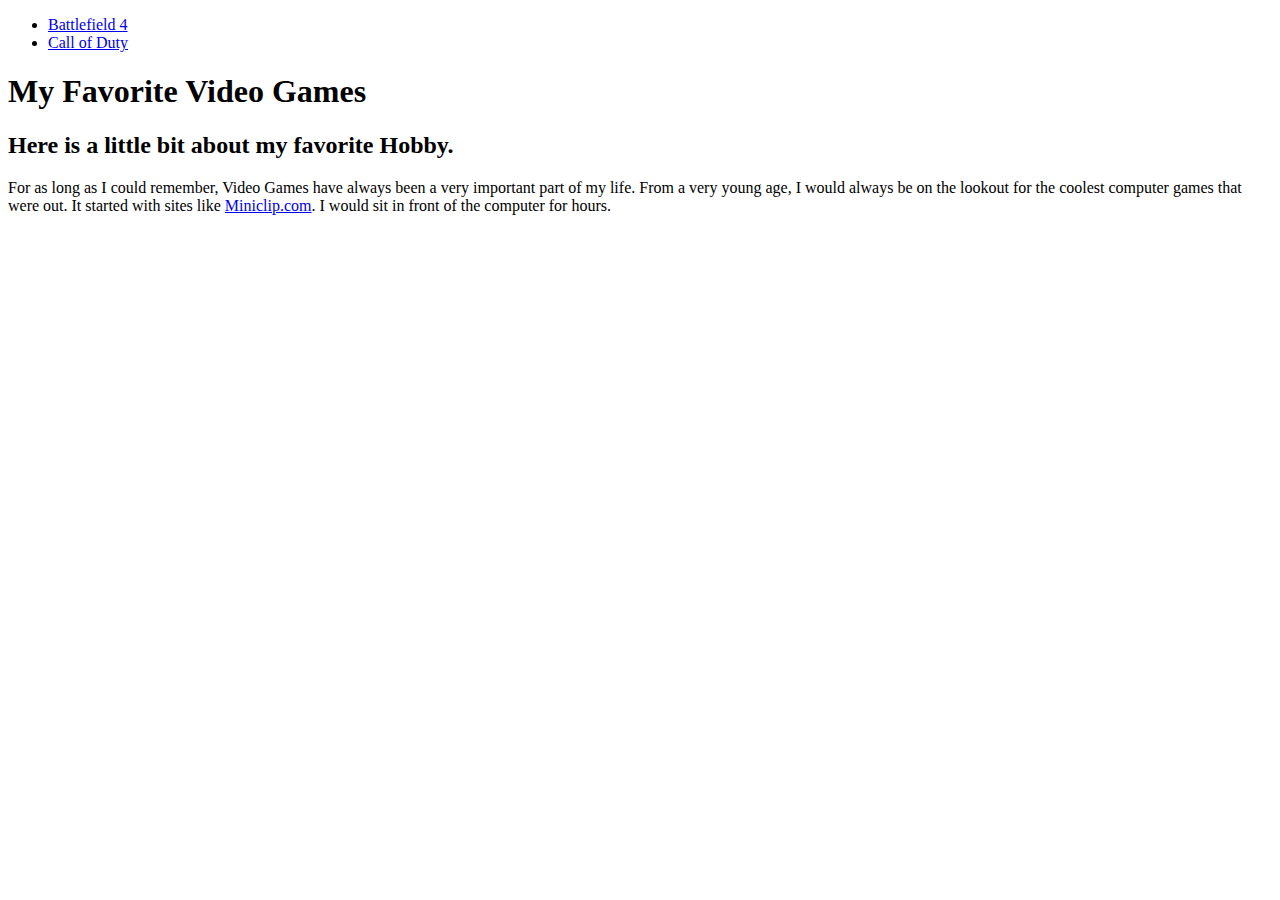
==== index.html @ 10fc94d0 "More details on sites" ====
<!DOCTYPE html>
<html>
<head>
	<title>About me </title>
</head>

<nav>
	<ul>
		<li><a href="bf4.html">Battlefield 4</a></li>
		<li><a href="cod.html">Call of Duty</a></li>
	</ul>
</nav>

	<body>

		<article>
			<h1>My Favorite Video Games</h1>
				<h2>Here is a little bit about my favorite Hobby.</h2>
					<p>
					For as long as I could remember, Video Games have always been 
					a very important part of my life. From a very young age, I would always
					be on the lookout for the coolest computer games that were out. It started with 
					sites like <a href="http://www.miniclip.com/games/en/">Miniclip.com</a>. I would 
					sit in front of the computer for hours. 
					</p>
		</article>

	</body>
</html>
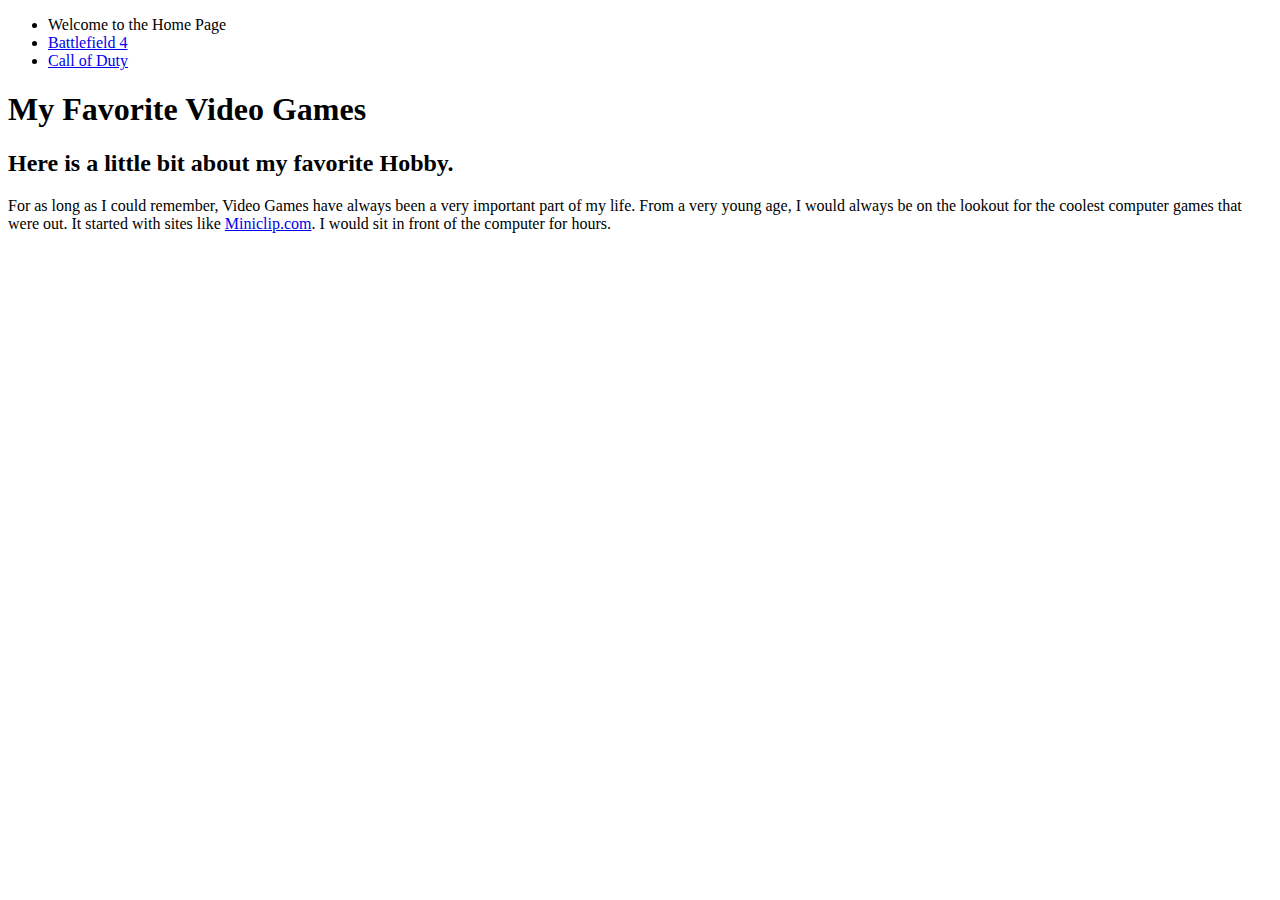
==== commit 220db0ea: "added a cod pic that works" ====
--- a/index.html
+++ b/index.html
@@ -6,6 +6,7 @@
 
 <nav>
 	<ul>
+		<li>Welcome to the Home Page</li>
 		<li><a href="bf4.html">Battlefield 4</a></li>
 		<li><a href="cod.html">Call of Duty</a></li>
 	</ul>
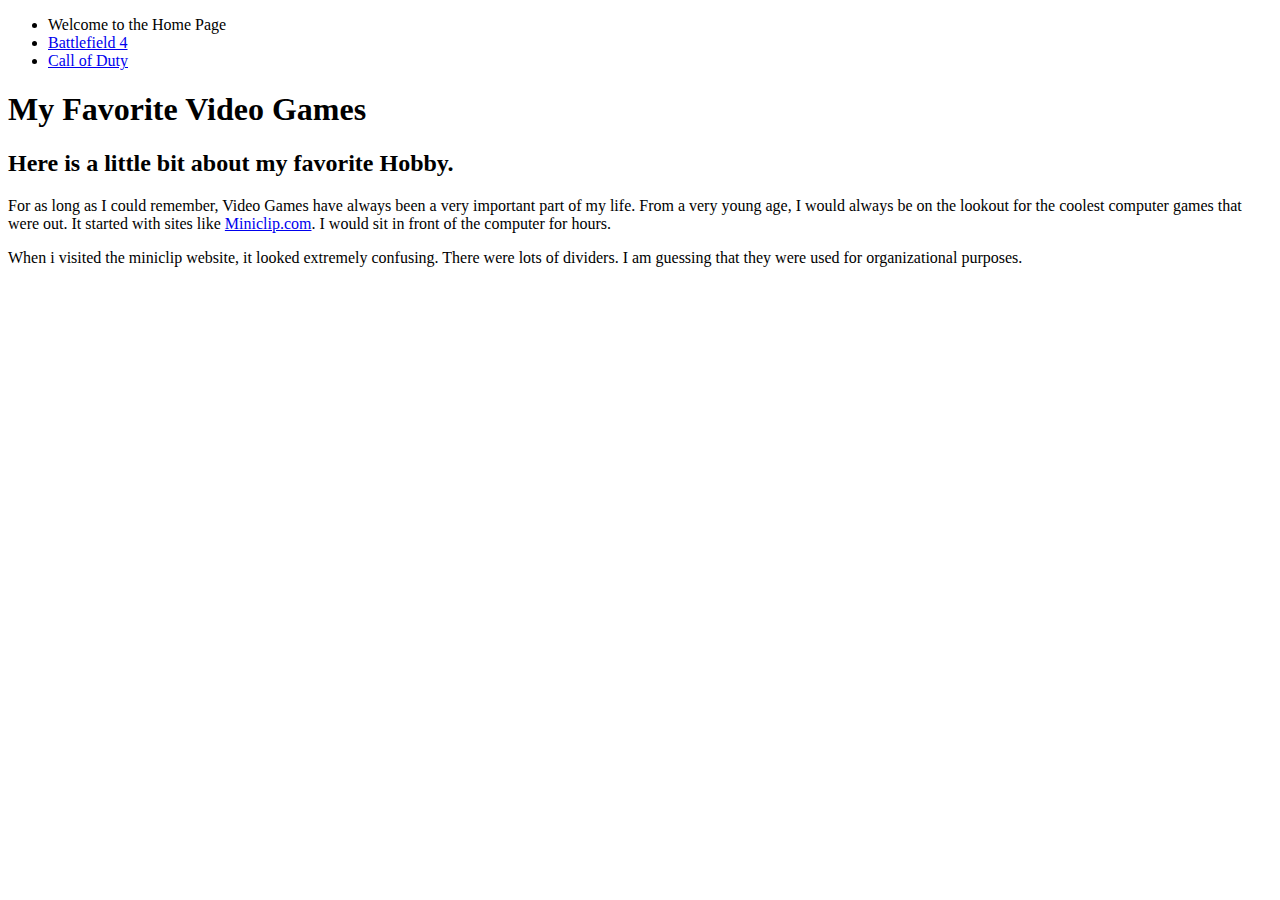
==== commit 1a761c86: "finishing touches" ====
--- a/index.html
+++ b/index.html
@@ -24,6 +24,10 @@
 					sites like <a href="http://www.miniclip.com/games/en/">Miniclip.com</a>. I would 
 					sit in front of the computer for hours. 
 					</p>
+
+					<p>
+						When i visited the miniclip website, it looked extremely confusing. There were lots of dividers. I am guessing that they were used for organizational purposes. 
+					</p>
 		</article>
 
 	</body>
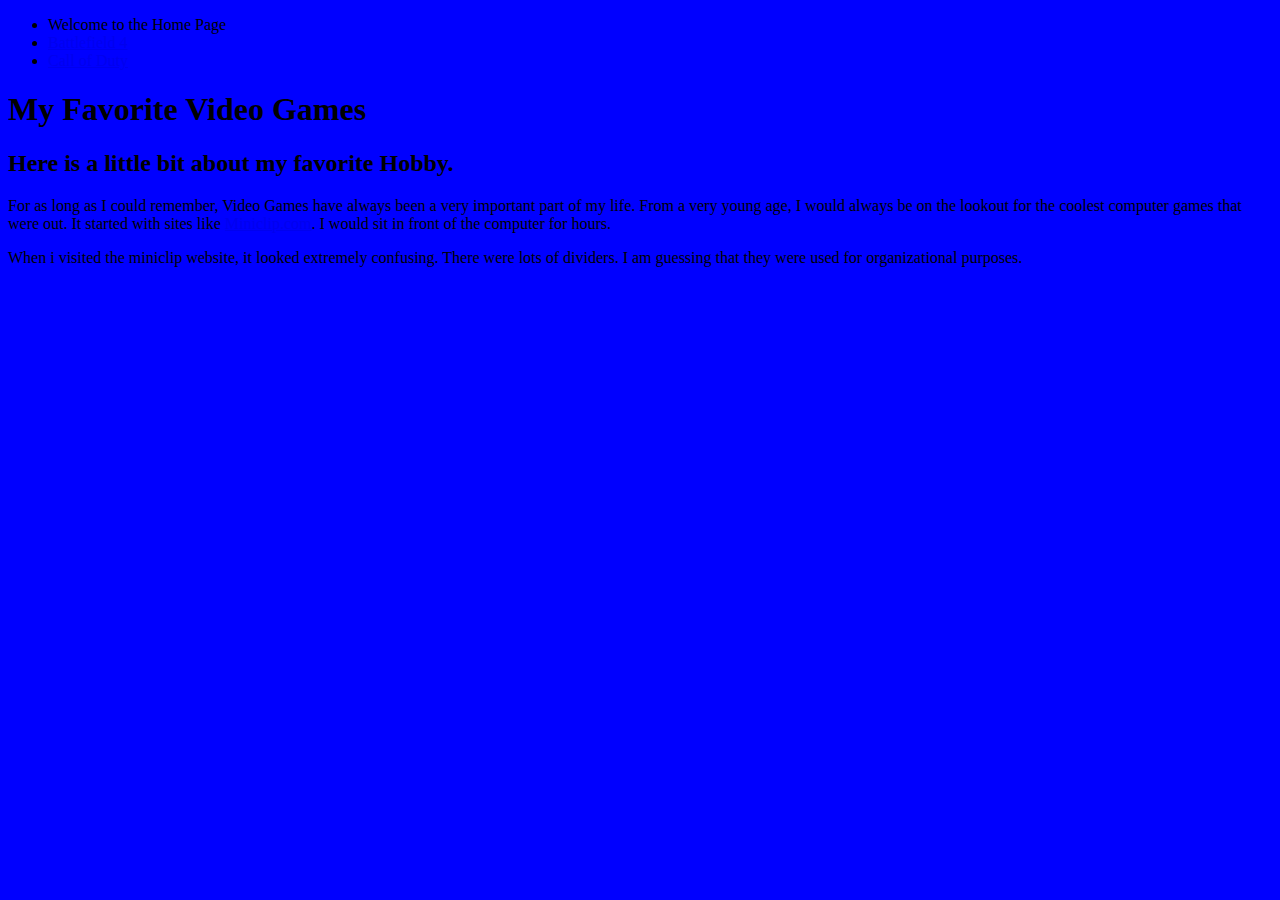
==== commit 7cb10b2c: "added css" ====
--- a/index.html
+++ b/index.html
@@ -2,6 +2,7 @@
 <html>
 <head>
 	<title>About me </title>
+	<link rel="stylesheet" type="text/css" href="style.css">
 </head>
 
 <nav>
--- a/style.css
+++ b/style.css
@@ -0,0 +1,4 @@
+body{
+	background: blue;
+
+}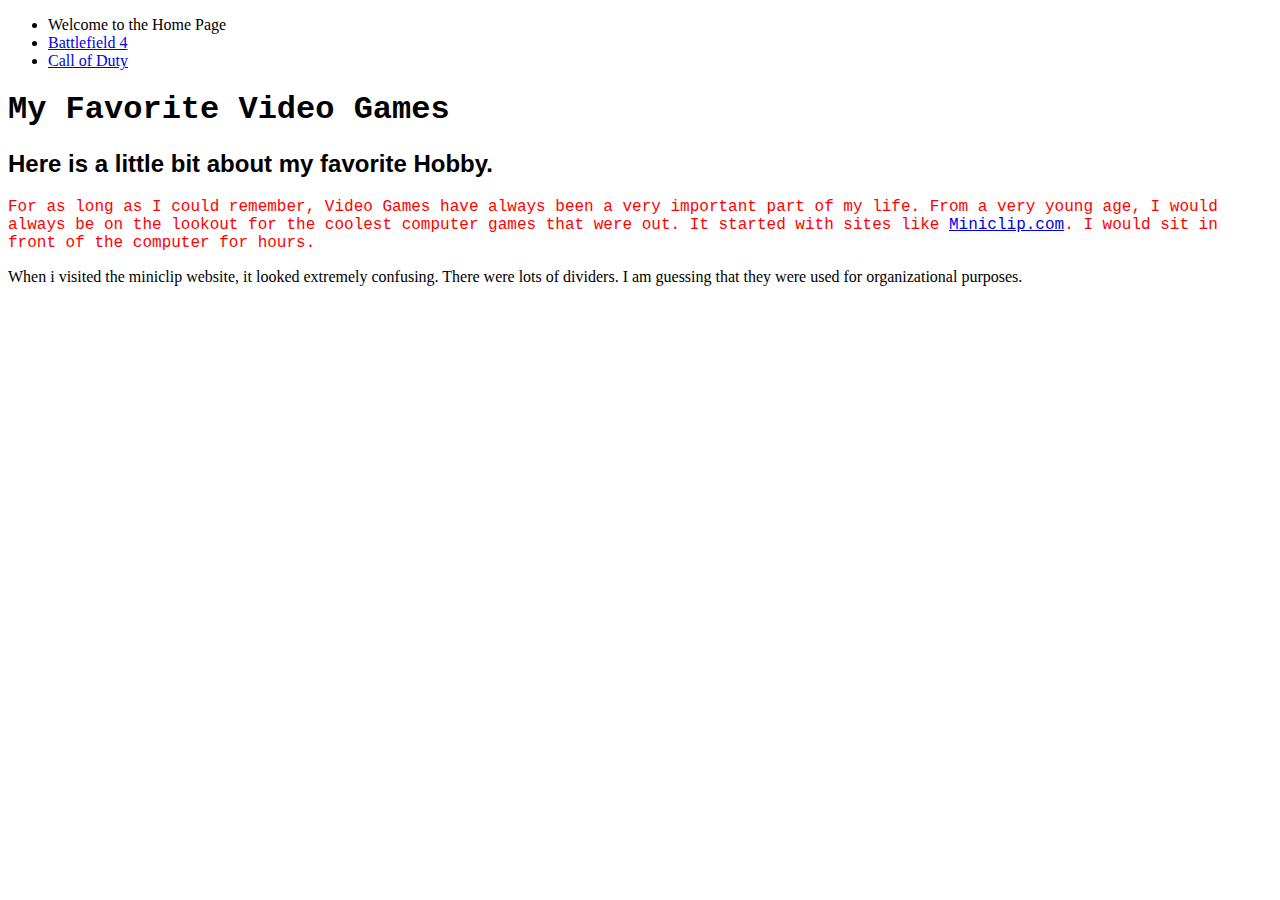
==== commit 90cfa9d9: "testing classes" ====
--- a/index.html
+++ b/index.html
@@ -3,22 +3,25 @@
 <head>
 	<title>About me </title>
 	<link rel="stylesheet" type="text/css" href="style.css">
+
+	<nav>
+		<ul>
+			<li>Welcome to the Home Page</li>
+			<li><a href="bf4.html">Battlefield 4</a></li>
+			<li><a href="cod.html">Call of Duty</a></li>
+		</ul>
+	</nav>
+
 </head>
 
-<nav>
-	<ul>
-		<li>Welcome to the Home Page</li>
-		<li><a href="bf4.html">Battlefield 4</a></li>
-		<li><a href="cod.html">Call of Duty</a></li>
-	</ul>
-</nav>
+
 
 	<body>
 
 		<article>
 			<h1>My Favorite Video Games</h1>
 				<h2>Here is a little bit about my favorite Hobby.</h2>
-					<p>
+					<p class="intro">
 					For as long as I could remember, Video Games have always been 
 					a very important part of my life. From a very young age, I would always
 					be on the lookout for the coolest computer games that were out. It started with 
--- a/style.css
+++ b/style.css
@@ -1,4 +1,24 @@
 body{
-	background: blue;
+
+}
+
+h1 {
+	font-family: Courier;
+
+}
+
+h2 {
+	font-family: sans-serif;
+
+}
+
+p {
+	
+
+}
+
+.intro{
+	color: red;
+	font-family: Courier;
 
 }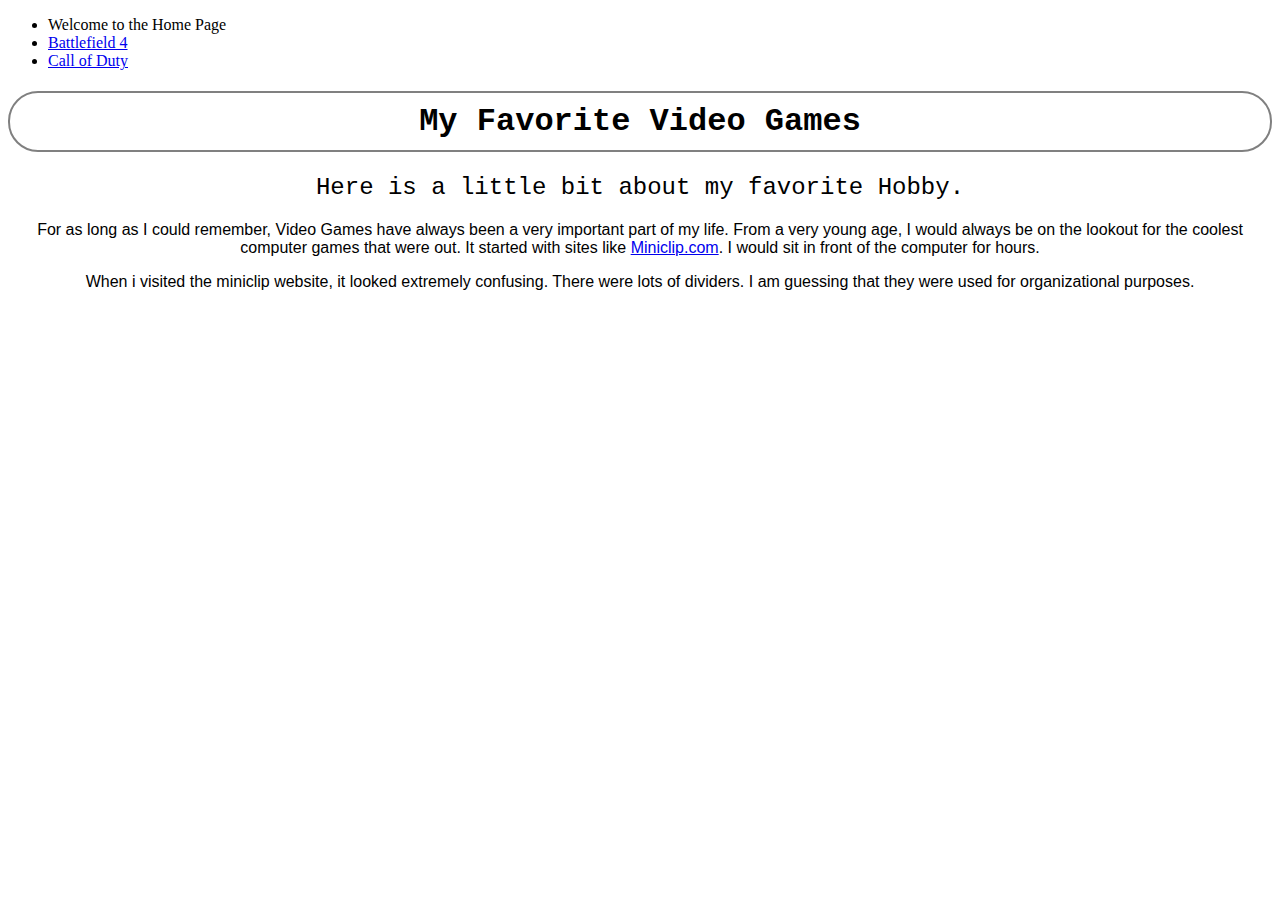
==== commit 8f371150: "styles" ====
--- a/index.html
+++ b/index.html
@@ -29,7 +29,7 @@
 					sit in front of the computer for hours. 
 					</p>
 
-					<p>
+					<p class="intro">
 						When i visited the miniclip website, it looked extremely confusing. There were lots of dividers. I am guessing that they were used for organizational purposes. 
 					</p>
 		</article>
--- a/style.css
+++ b/style.css
@@ -4,21 +4,30 @@
 
 h1 {
 	font-family: Courier;
+	border: 2px solid grey;
+	text-align: center;
+	padding: 10px;
+	border-radius: 30px;
+	max-width: 100%;
+
+
 
 }
 
 h2 {
-	font-family: sans-serif;
+	font-family: Courier;
+	text-align: center;
+	font-weight: lighter;
 
 }
 
 p {
 	
-
+text-align: center;
 }
 
 .intro{
-	color: red;
-	font-family: Courier;
+
+	font-family: sans-serif;
 
 }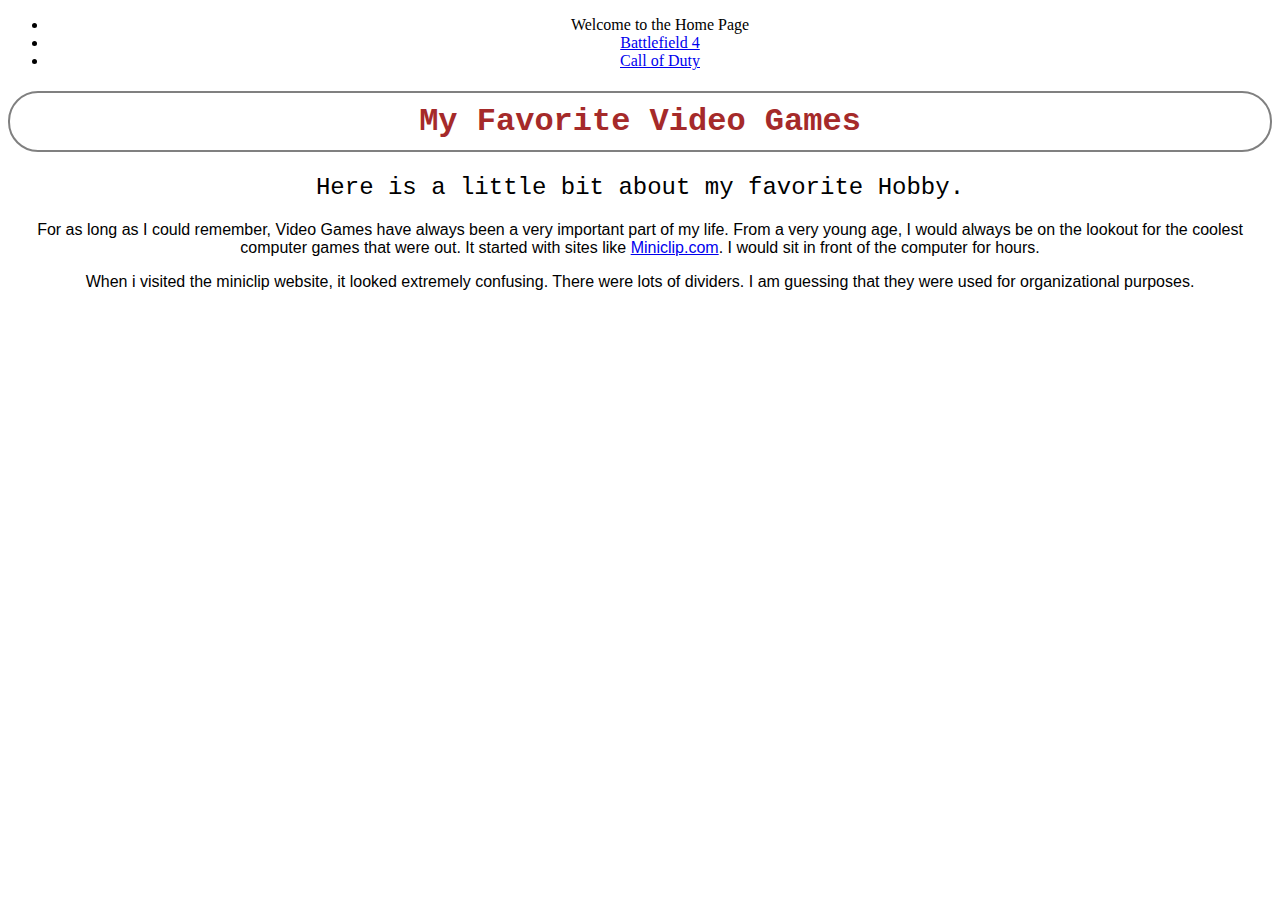
==== commit 3b2095c7: "making the site prettier" ====
--- a/index.html
+++ b/index.html
@@ -10,16 +10,14 @@
 			<li><a href="bf4.html">Battlefield 4</a></li>
 			<li><a href="cod.html">Call of Duty</a></li>
 		</ul>
-	</nav>
-
+	</nav>				
 </head>
 
-
-
 	<body>
+		
 
 		<article>
-			<h1>My Favorite Video Games</h1>
+			<h1 id="pageheader">My Favorite Video Games</h1>
 				<h2>Here is a little bit about my favorite Hobby.</h2>
 					<p class="intro">
 					For as long as I could remember, Video Games have always been 
--- a/style.css
+++ b/style.css
@@ -1,5 +1,5 @@
 body{
-
+text-align: center;
 }
 
 h1 {
@@ -10,9 +10,14 @@
 	border-radius: 30px;
 	max-width: 100%;
 
+}
+
+img {
+	padding-top: 20px;
+
+}
 
 
-}
 
 h2 {
 	font-family: Courier;
@@ -30,4 +35,29 @@
 
 	font-family: sans-serif;
 
+}
+
+#pageheader{
+color:brown;
+
+}
+
+ a:visited{
+	color: coral;
+}
+
+a:hover{
+color: green;
+}
+
+@media only screen and (max-width: 500px) {
+    body {
+       text-align: center;
+       font-size: .8em;
+    }
+
+    img {
+    	max-width: 100%;
+    }
+
 }